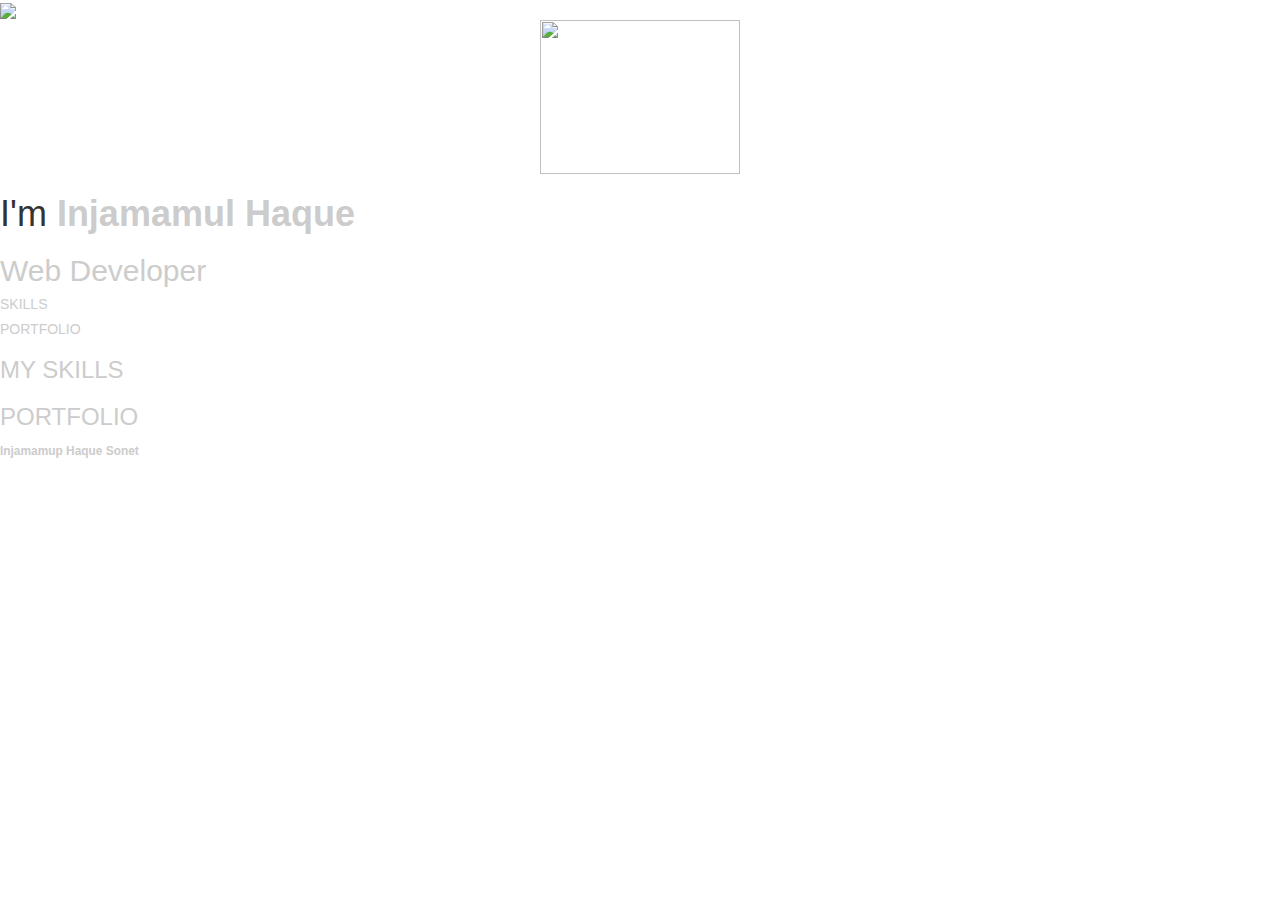
==== index.html @ dcde4d97 "h1 -" ====
<!DOCTYPE html>
<html>

<head>
    <title>Injamamul Haque Sonet</title>
    <!-- Meta -->
    <meta charset="UTF-8">
    <meta name="viewport" content="width=device-width, initial-scale=1.0">
    <meta name="author" content="Injamamul Haque Sonet">
    <meta name="description" content="ihsonnet's Personal Website. Front-End Web Developer, Freelancer, and Graphic Designer.">
    <meta name="keywords" content="ih,Sonnet,Freelancer,HTML,CSS,JavaScript,PHP,SQL">
    <meta name="author" content="Injamamul Haque Sonet">
    <meta name="robots" content="index, follow" />
    <!-- Open Graph -->
    <meta property="og:title" content="Injamamul Haque Sonet">
    <meta property="og:type" content="website">
    <meta property="og:image" content="/assets/img/opengraph.png">
    <meta property='og:url' content='//www.ihsonnet.com'>
    <meta property="og:description" content="ihsonnet's Personal Website. Web Developer, Graphic Designer.">
    <!-- Favicon -->
    <link rel="icon" type="image/png" sizes="32x32" href="assets/favicon/favicon-32x32.png">
    <link rel="icon" type="image/png" sizes="96x96" href="assets/favicon/favicon-96x96.png">
    <link rel="icon" type="image/png" sizes="16x16" href="assets/favicon/favicon-16x16.png">
    <!-- Libraries -->
    <link rel="stylesheet" href="https://maxcdn.bootstrapcdn.com/bootstrap/3.3.7/css/bootstrap.min.css">
    <link rel="stylesheet" href="https://cdnjs.cloudflare.com/ajax/libs/normalize/7.0.0/normalize.min.css">
    <link rel="stylesheet" href="https://fonts.googleapis.com/css?family=Quicksand:100,200,300">
    <link rel="stylesheet" href="assets/css/style.css">
</head>

<body>
    <img id="bg-pic" src="assets/img/backgrounds/2.jpg">
    <div id="main"></div>
    <div id="particles"></div>
    <div id="title">
      <div align="center">
  <img style="vertical-align: middle; width: 200px; height: 154px;" src="assets/img/sonnet.png" /></div>
        <h1>I'm <a href="https://google.com/search?q=ihsonnet"><b style="color:#cccccc;">Injamamul Haque<b></a></h1>
        <h2 id="subtitle">Web Developer</h2>
        <div id="navbar">
            <span class="navlink" id="email"><a href="mailto:ihsonnet@gmail.com?Subject=Hey%20Sonet!" target="_newtab"><i class="fa fa-envelope-o" aria-hidden="true"></i></a></span>
            <span class="navlink" id="github"><a href="http://www.github.com/ihsonnet" target="_newtab"><i class="fa fa-github" aria-hidden="true"></i></a></span>
            <span class="navlink" id="linkedin"><a href="http://www.linkedin.com/in/ih-sonnet" target="_newtab"><i class="fa fa-linkedin" aria-hidden="true"></i></a></span>
            <span class="navlink" id="facebook"><a href="http://www.facebook.com/ih.sonnet" target="_newtab"><i class="fa fa-facebook-square" aria-hidden="true"></i></a></span>
            <span class="navlink" id="calendar"><a href="http://www.twitter.com/ih_sonnet" target="_newtab"><i class="fa fa-twitter" aria-hidden="true"></i></a></span>
            <span class="navlink" id="resume"><a href="#resumeModal" data-toggle="modal"><i class="fa fa-file-text-o" aria-hidden="true"></i></a></span>
        </div>
    </div>
    <div id="sidebarTab-left" class="sidebarTab">
        <h5>SKILLS</h5>
        <p id="arrow-left" class="arrow"></p>
    </div>
    <div id="sidebarTab-right" class="sidebarTab">
        <h5>PORTFOLIO</h5>
        <p id="arrow-right" class="arrow"></p>
    </div>
    <div id="sidebar-left" class="sidebar">
        <h3>MY SKILLS</h3>
        <div class="panel-group" id="accordion"></div>
    </div>
    <div id="sidebar-right" class="sidebar">
        <h3>PORTFOLIO</h3>
    </div>
    <div class="modal fade" id="resumeModal" role="dialog">
        <div class="modal-dialog modal-lg">
            <div class="modal-content">
                <div class="modal-header">
                    <button type="button" alt="My Resume" class="close" data-dismiss="modal">&times;</button>
                    <h2 class="modal-title">MY RESUME</h2>
                </div>
                <div class="modal-body">
                    <embed id="resume-display" src="assets/resume/Resume%20-%20Injamamul%20Haque%20Sonet.pdf" type="application/pdf">
                </div>
            </div>
        </div>
    </div>
    <div class="modal fade" id="calendarModal" role="dialog">
        <div class="modal-dialog modal-lg">
            <div class="modal-content">
                <div class="modal-header">
                    <button type="button" class="close" data-dismiss="modal">&times;</button>
                    <h2 class="modal-title">MY CALENDAR</h2>
                    <h5 style="margin: 10px 0">Want to grab a coffee or hop on the phone? Just <a href="mailto:ihsonnet@gmail.com?Subject=Hey%20Sonet!" target="_newtab">shoot me an email</a> with any of the times below.</h5>
                </div>
                <div class="modal-body" style="text-align: center;">
                    <iframe src="https://calendar.google.com/calendar/b/1/embed?showTitle=0&amp;showPrint=0&amp;mode=WEEK&amp;height=600&amp;wkst=1&amp;bgcolor=%23ffffff&amp;src=nmamoon%40andrew.cmu.edu&amp;color=%230e61b9&amp;src=andrew.cmu.edu_hjq4ept32mktd9dovoqb30af74%40group.calendar.google.com&amp;color=%232F6309&amp;src=andrew.cmu.edu_a2o4ph816md9jcf0a5n71tmmeo%40group.calendar.google.com&amp;color=%23125A12&amp;ctz=America%2FNew_York" style="border-width:0" width="100%" height="600" frameborder="0" scrolling="no"></iframe>
                </div>
            </div>
        </div>
    </div>
    <!--Google Analytics-->
    <script>
        (function(i, s, o, g, r, a, m) {
            i['GoogleAnalyticsObject'] = r;
            i[r] = i[r] || function() {
                (i[r].q = i[r].q || []).push(arguments)
            }, i[r].l = 1 * new Date();
            a = s.createElement(o),
                m = s.getElementsByTagName(o)[0];
            a.async = 1;
            a.src = g;
            m.parentNode.insertBefore(a, m)
        })(window, document, 'script', 'https://www.google-analytics.com/analytics.js', 'ga');
        ga('create', 'UA-104695137-1', 'auto');
        ga('send', 'pageview');
    </script>
    <!--Libraries-->
    <script src="https://use.fontawesome.com/102d004b3a.js"></script>
    <script src="https://cdn.jsdelivr.net/particles.js/2.0.0/particles.min.js"></script>
    <script src="https://ajax.googleapis.com/ajax/libs/jquery/3.2.1/jquery.min.js"></script>
    <script src="https://maxcdn.bootstrapcdn.com/bootstrap/3.3.7/js/bootstrap.min.js"></script>
    <script src="assets/js/script.js"></script>
</body>

<small align="center">Injamamup Haque Sonet</small></html>
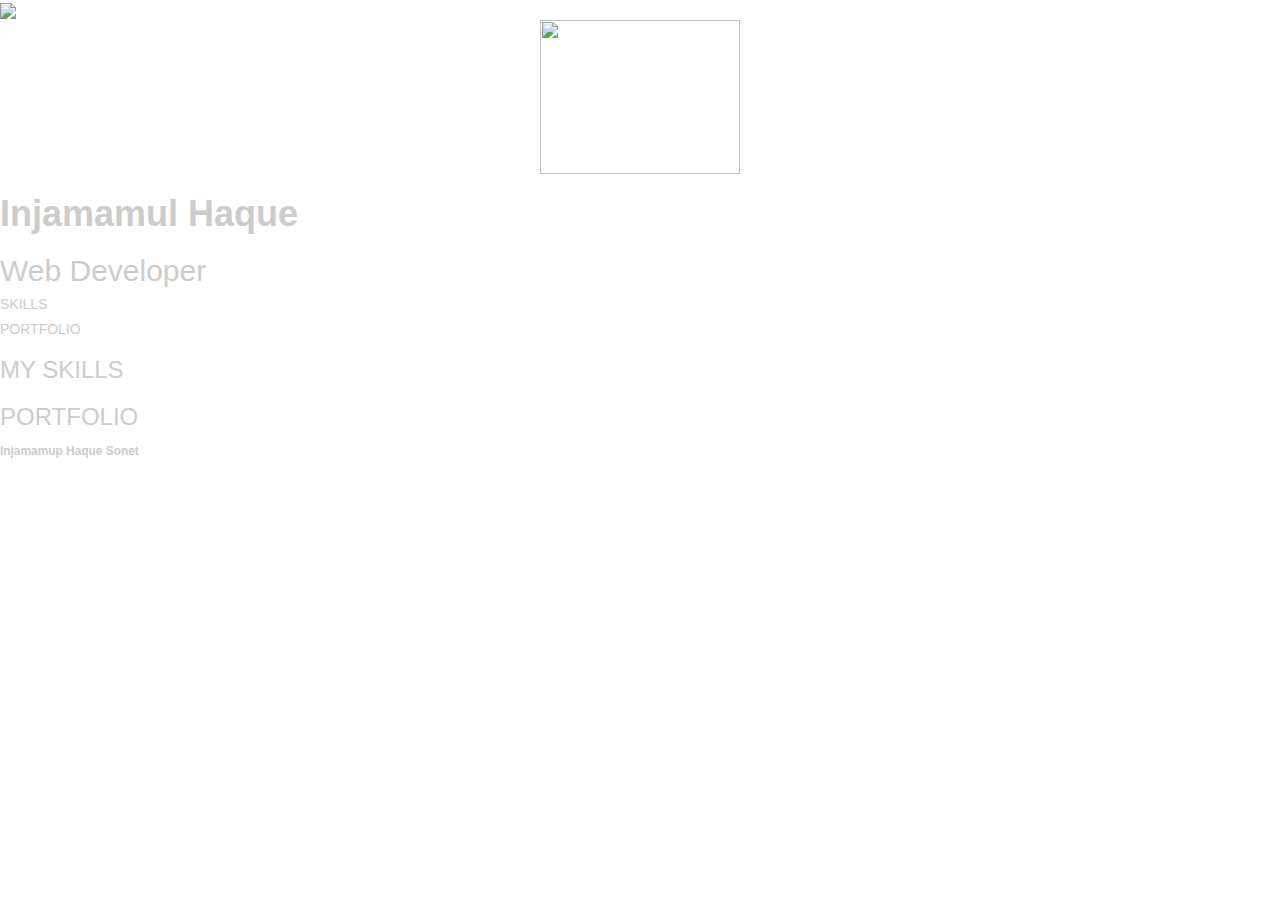
==== commit 238c9d5d: "im X" ====
--- a/index.html
+++ b/index.html
@@ -35,7 +35,7 @@
     <div id="title">
       <div align="center">
   <img style="vertical-align: middle; width: 200px; height: 154px;" src="assets/img/sonnet.png" /></div>
-        <h1>I'm <a href="https://google.com/search?q=ihsonnet"><b style="color:#cccccc;">Injamamul Haque<b></a></h1>
+        <h1><a href="https://google.com/search?q=ihsonnet"><b style="color:#cccccc;">Injamamul Haque<b></a></h1>
         <h2 id="subtitle">Web Developer</h2>
         <div id="navbar">
             <span class="navlink" id="email"><a href="mailto:ihsonnet@gmail.com?Subject=Hey%20Sonet!" target="_newtab"><i class="fa fa-envelope-o" aria-hidden="true"></i></a></span>
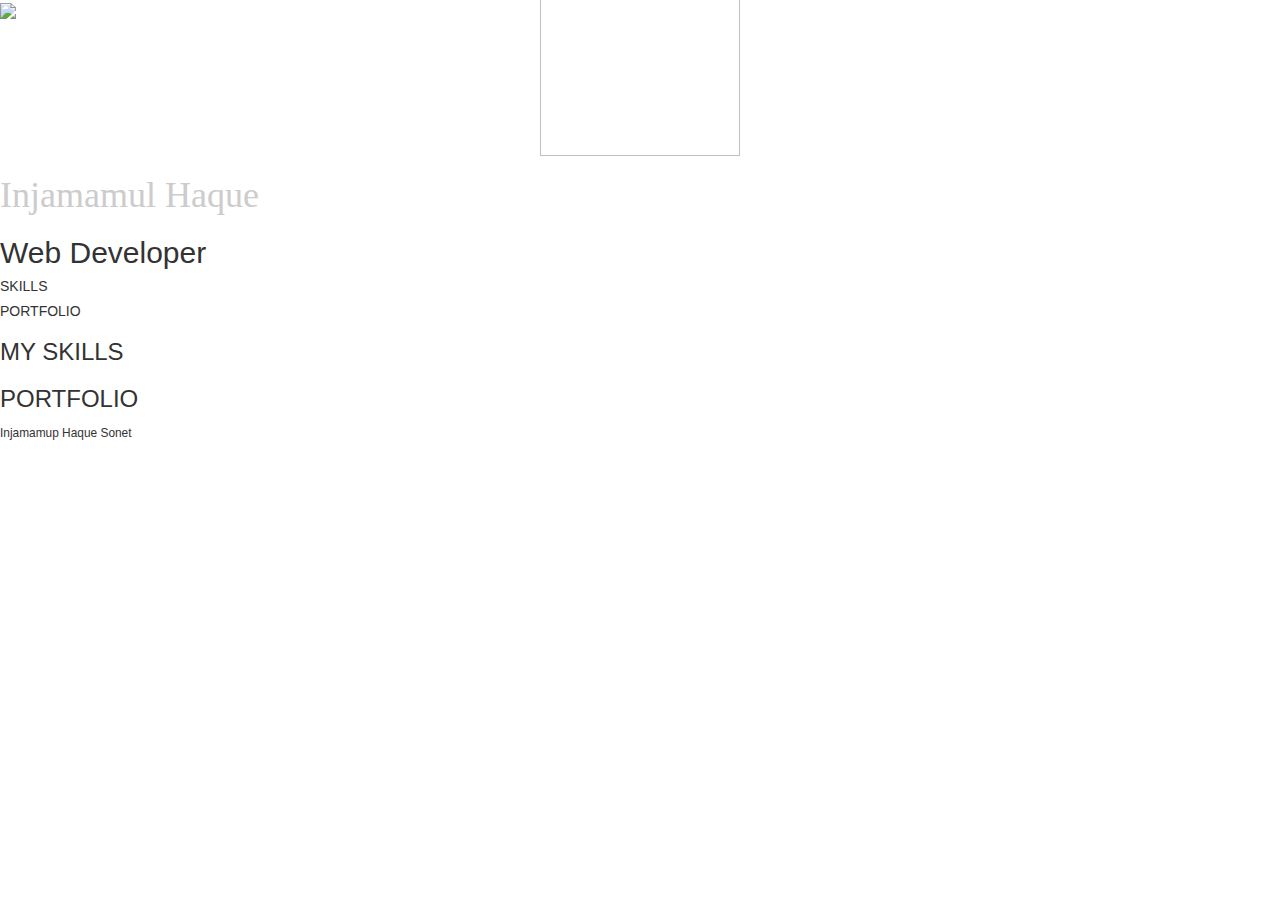
==== commit b7a1e122: "pp update" ====
--- a/index.html
+++ b/index.html
@@ -34,8 +34,8 @@
     <div id="particles"></div>
     <div id="title">
       <div align="center">
-  <img style="vertical-align: middle; width: 200px; height: 154px;" src="assets/img/sonnet.png" /></div>
-        <h1><a href="https://google.com/search?q=ihsonnet"><b style="color:#cccccc;">Injamamul Haque<b></a></h1>
+  <img style="margin-top: -5%;vertical-align: middle; width: 200px; height: 200px;" src="assets/img/sonnet.png" /></div>
+        <h1><a href="https://google.com/search?q=ihsonnet"><p style="color:#cccccc;font-family: 'century gothic';font-size:100%; ">Injamamul Haque<p></a></h1>
         <h2 id="subtitle">Web Developer</h2>
         <div id="navbar">
             <span class="navlink" id="email"><a href="mailto:ihsonnet@gmail.com?Subject=Hey%20Sonet!" target="_newtab"><i class="fa fa-envelope-o" aria-hidden="true"></i></a></span>
